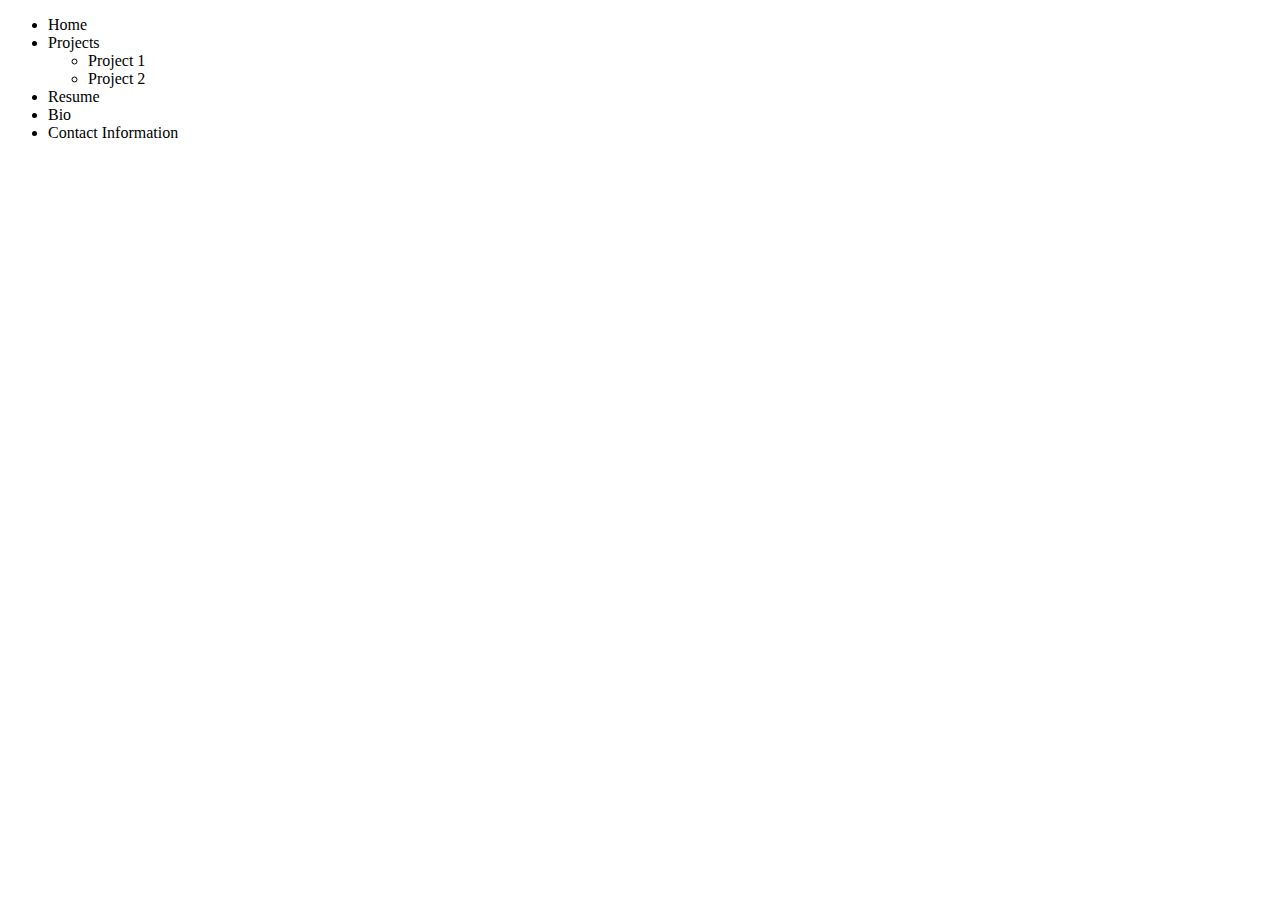
==== index.html @ abc5de82 "first commit" ====
<!DOCTYPE html>
<html lang="en" dir="ltr">
    <head>
        <title>P6 Portfolio</title>
        <link rel="stylesheet" href="styles.css">
        <meta charset="UTF-8" />
    </head>
    <body>
        <nav role="navigation" class="top-nav">
            <ul>
                <li nav aria-current=page tabindex="0">Home</li>
                <li tabindex="1"><a aria-haspopup="true" aria-expanded="false">Projects</a>
                    <ul class="pulldown-menu">
                        <li>Project 1</li>
                        <li>Project 2</li>
                    </ul>
                </li>
                <li tabindex="2">Resume</li>
                <li tabindex="3">Bio</li>
                <li tabindex="4">Contact Information</li>
            </ul>
        </nav>
        <!-- projects and resume -->
        <!-- link to bio -->
        <!-- contact information -->
        <!-- extra credit -->
    </body>
</html>
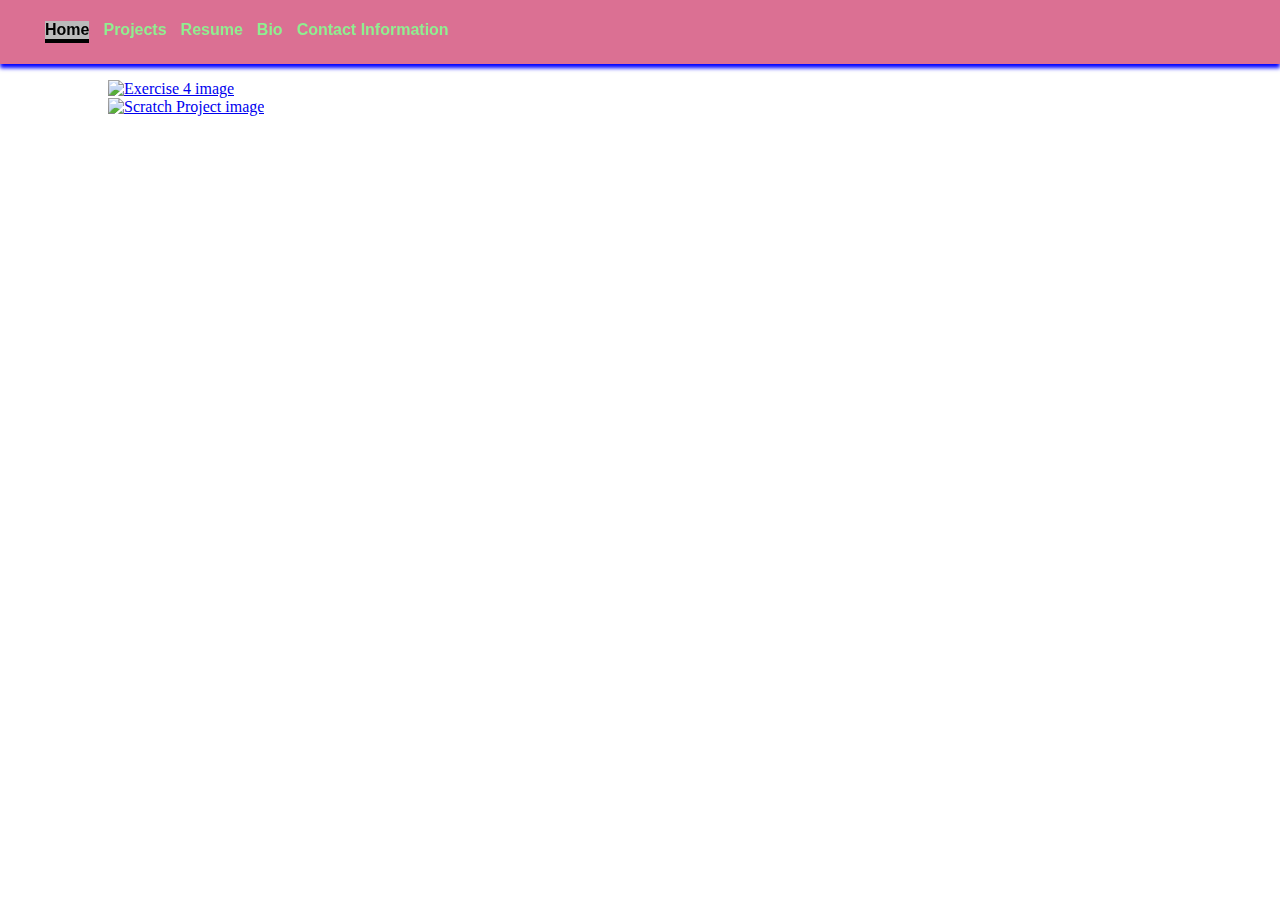
==== commit c801e95a: "adding projects" ====
--- a/index.html
+++ b/index.html
@@ -20,8 +20,23 @@
                 <li tabindex="4">Contact Information</li>
             </ul>
         </nav>
-        <!-- projects and resume -->
-        <!-- link to bio -->
+        <div class="head-bar">
+            <h1>My Music</h1>
+        </div>
+        <div aria-labelledby="projects" class="projects-album-wrapper">
+            <div aria-labelledby="project1">
+                <a href="C:\Users\brent\OneDrive\Desktop\School\2022-2023\CS 330\HW\Exercise 4\index.html">
+                    <img class="projects-album-art" src="Exercise 4.png"
+                    alt="Exercise 4 image">
+                </a>
+            </div>
+            <div aria-labelledby="project2">
+                <a href="C:\Users\brent\OneDrive\Desktop\School\2022-2023\CS 330\HW\Exercise 4\index.html">
+                    <img class="projects-album-art" src="Scratch Project.png"
+                    alt="Scratch Project image">
+                </a>
+        </div>
+        <!-- link to bio and resume-->
         <!-- contact information -->
         <!-- extra credit -->
     </body>
--- a/styles.css
+++ b/styles.css
@@ -0,0 +1,48 @@
+nav.top-nav{
+    background-color:palevioletred;
+    position: fixed;
+    color:lightgreen;
+    top: 0px;
+    right: 0px;
+    left:0px;
+    box-shadow: 0px 4px 4px blue;
+}
+nav [aria-current=page] {
+    background-color: #bbb;
+    color:#000;
+    border-bottom: .25em solid;
+}
+nav.top-nav li{
+    display: inline-block;
+    font-family:sans-serif;
+    font-weight: bold;
+    margin: 5px;
+    user-select: none;
+}
+nav.top-nav li:hover{
+    text-decoration: underline;
+}
+nav.top-nav ul{
+    list-style:none;
+}
+nav.top-nav .pulldown-menu li{
+    display:block;
+}
+nav.top-nav .pulldown-menu{
+    display: none;
+    position:absolute;
+    border: 1px solid white;
+    background-color:white;
+}
+nav.top-nav li:hover .pulldown-menu{
+    display:block;
+}
+.projects-album-wrapper {
+}
+
+.projects-album-art {
+    margin-left: 100px;
+    margin-right: 100px;
+    height:1000px;
+    width:1000px;
+}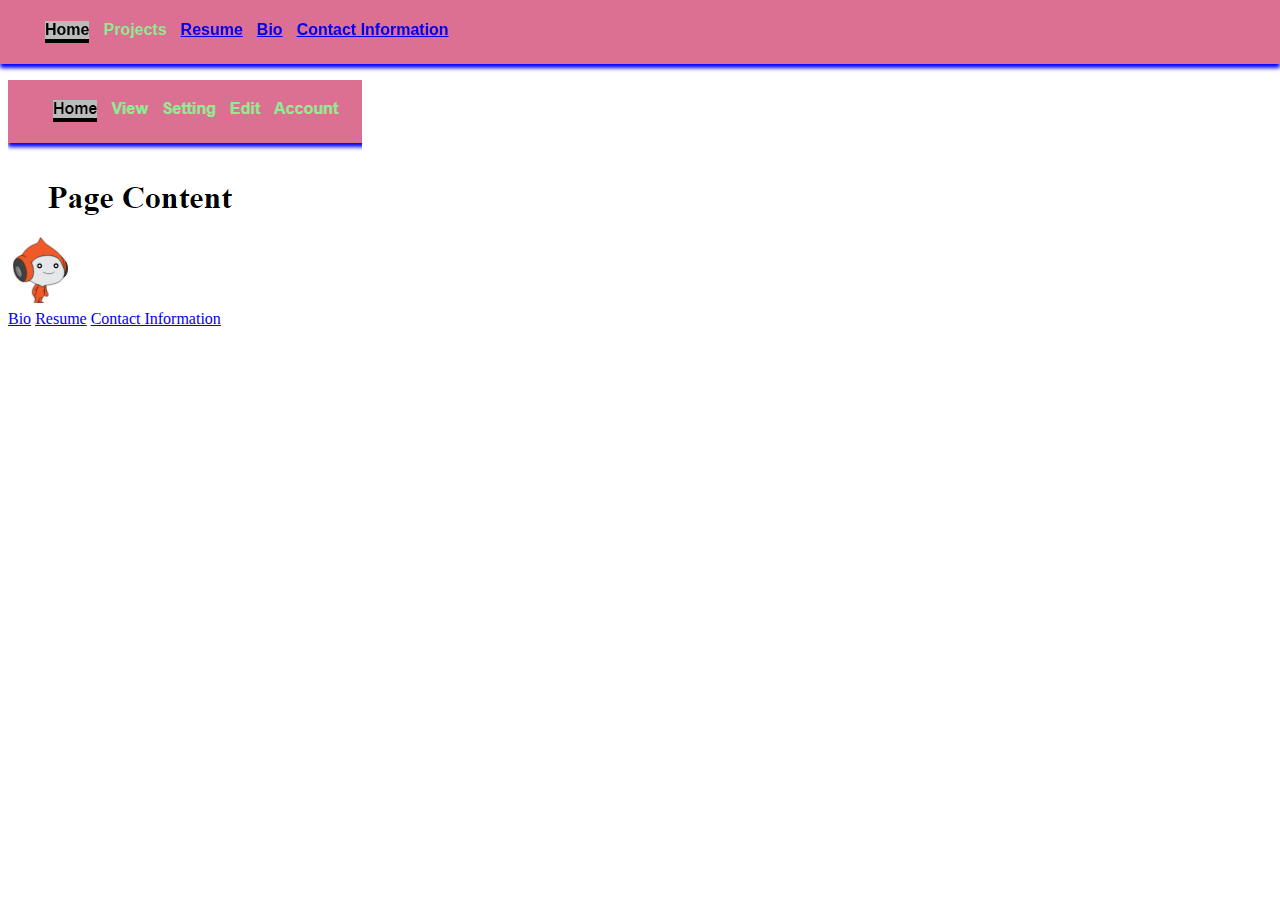
==== commit d54d356a: "base level P6" ====
--- a/index.html
+++ b/index.html
@@ -11,13 +11,13 @@
                 <li nav aria-current=page tabindex="0">Home</li>
                 <li tabindex="1"><a aria-haspopup="true" aria-expanded="false">Projects</a>
                     <ul class="pulldown-menu">
-                        <li>Project 1</li>
-                        <li>Project 2</li>
+                        <li><a href="C:\Users\brent\OneDrive\Desktop\School\2022-2023\CS 330\HW\Exercise 4\index.html">Project 1</a></li>
+                        <li><a href="Project 2 Info.html">Project 2</a></li>
                     </ul>
                 </li>
-                <li tabindex="2">Resume</li>
-                <li tabindex="3">Bio</li>
-                <li tabindex="4">Contact Information</li>
+                <li tabindex="2"><a href="Brent Resume.docx" >Resume</a></li>
+                <li tabindex="3"><a href="bio.html" >Bio</a></li>
+                <li tabindex="4"><a href="CI.html" >Contact Information</a></li>
             </ul>
         </nav>
         <div class="head-bar">
@@ -31,13 +31,14 @@
                 </a>
             </div>
             <div aria-labelledby="project2">
-                <a href="C:\Users\brent\OneDrive\Desktop\School\2022-2023\CS 330\HW\Exercise 4\index.html">
+                <a href="Project 2 Info.html">
                     <img class="projects-album-art" src="Scratch Project.png"
                     alt="Scratch Project image">
                 </a>
         </div>
-        <!-- link to bio and resume-->
-        <!-- contact information -->
+        <a href="bio.html" >Bio</a>
+        <a href="Brent Resume.docx" >Resume</a>
+        <a href="CI.html" >Contact Information</a>
         <!-- extra credit -->
     </body>
 </html>--- a/styles.css
+++ b/styles.css
@@ -41,8 +41,4 @@
 }
 
 .projects-album-art {
-    margin-left: 100px;
-    margin-right: 100px;
-    height:1000px;
-    width:1000px;
 }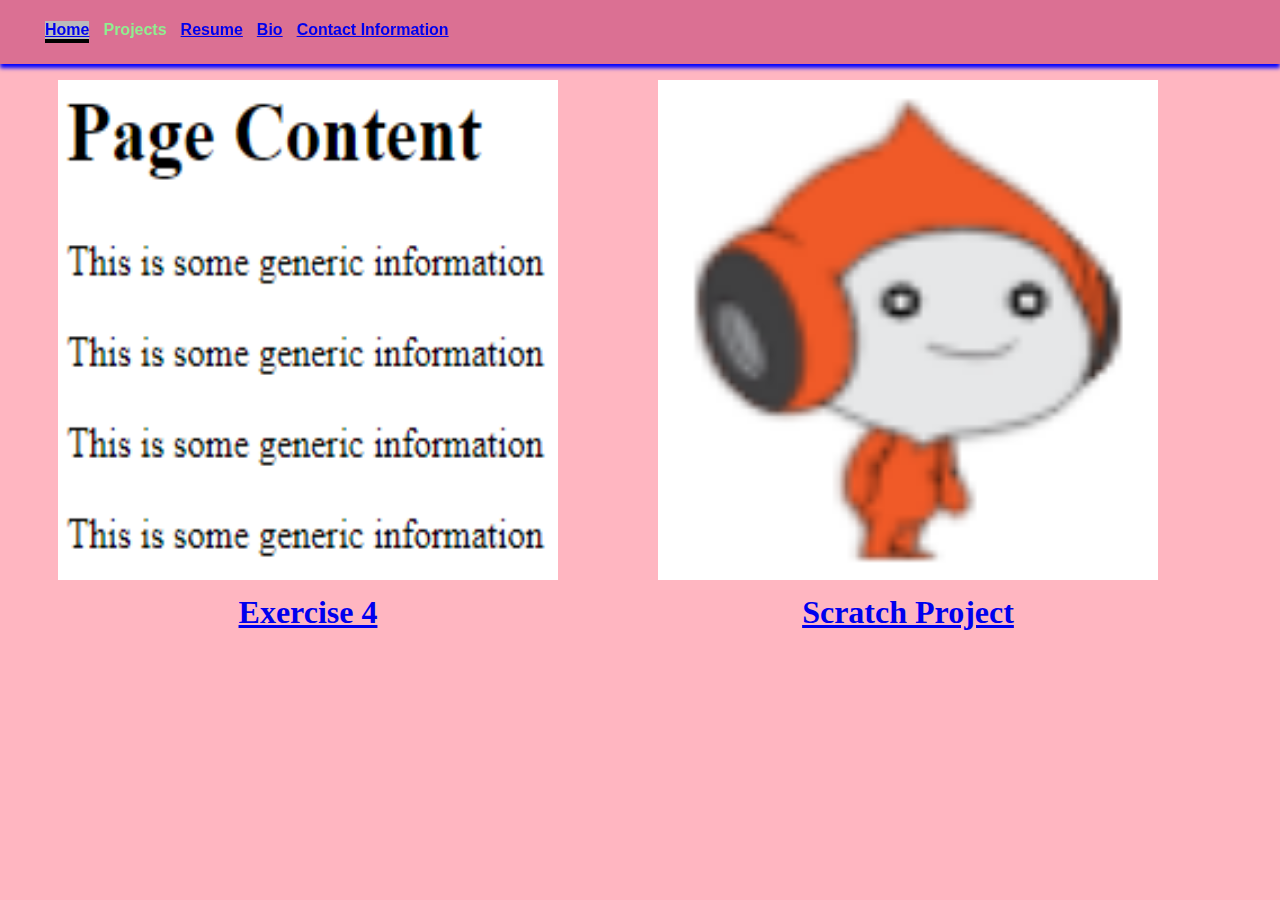
==== commit 50c33020: "finish edits" ====
--- a/index.html
+++ b/index.html
@@ -8,10 +8,10 @@
     <body>
         <nav role="navigation" class="top-nav">
             <ul>
-                <li nav aria-current=page tabindex="0">Home</li>
+                <li nav aria-current=page tabindex="0"><a href="index.html">Home</a></li>
                 <li tabindex="1"><a aria-haspopup="true" aria-expanded="false">Projects</a>
                     <ul class="pulldown-menu">
-                        <li><a href="C:\Users\brent\OneDrive\Desktop\School\2022-2023\CS 330\HW\Exercise 4\index.html">Project 1</a></li>
+                        <li><a href="Project 1 Info.html">Project 1</a></li>
                         <li><a href="Project 2 Info.html">Project 2</a></li>
                     </ul>
                 </li>
@@ -25,20 +25,18 @@
         </div>
         <div aria-labelledby="projects" class="projects-album-wrapper">
             <div aria-labelledby="project1">
-                <a href="C:\Users\brent\OneDrive\Desktop\School\2022-2023\CS 330\HW\Exercise 4\index.html">
+                <a href="Project 1 Info.html">
                     <img class="projects-album-art" src="Exercise 4.png"
                     alt="Exercise 4 image">
                 </a>
+                <h1 class="projects-album-name" id="Project 1 Name"><a href="Project 1 Info.html">Exercise 4</a></h1>
             </div>
             <div aria-labelledby="project2">
                 <a href="Project 2 Info.html">
                     <img class="projects-album-art" src="Scratch Project.png"
                     alt="Scratch Project image">
                 </a>
+                <h1 class="projects-album-name" id="Project 2 Name"><a href="Project 2 Info.html">Scratch Project</a></h1>
         </div>
-        <a href="bio.html" >Bio</a>
-        <a href="Brent Resume.docx" >Resume</a>
-        <a href="CI.html" >Contact Information</a>
-        <!-- extra credit -->
     </body>
 </html>--- a/styles.css
+++ b/styles.css
@@ -37,8 +37,57 @@
 nav.top-nav li:hover .pulldown-menu{
     display:block;
 }
+body{
+    background-color:lightpink;
+}
 .projects-album-wrapper {
+    display: grid;
+    grid-row-gap: 50px;
+    grid-template-columns: 600px 600px;
 }
 
 .projects-album-art {
+    margin-left: 50px;
+    margin-right: 100px;
+    height:500px;
+    width:500px;
+}
+
+.projects-album-name {
+    text-align: center;
+    margin-block-start:10px;
+    margin-block-end:5px;
+    font-family: Georgia, 'Times New Roman', Times, serif;
+    color:blue;
+}
+main{
+    margin-top:100px;
+}
+.info{
+    padding: 10px;
+    border: 2px solid red;
+    width: 400px;
+    margin: auto;
+}
+.profile-picture{
+    display: block;
+    margin-left: auto;
+    margin-right: auto;
+    margin-bottom: 30px;
+    height:400px;
+    width:300px;
+}
+
+.bio{
+    padding: 10px;
+    border: 2px solid red;
+    width: 600px;
+    margin: auto;
+}
+
+.contact{
+    padding: 10px;
+    border: 2px solid red;
+    width: 600px;
+    margin: auto;
 }